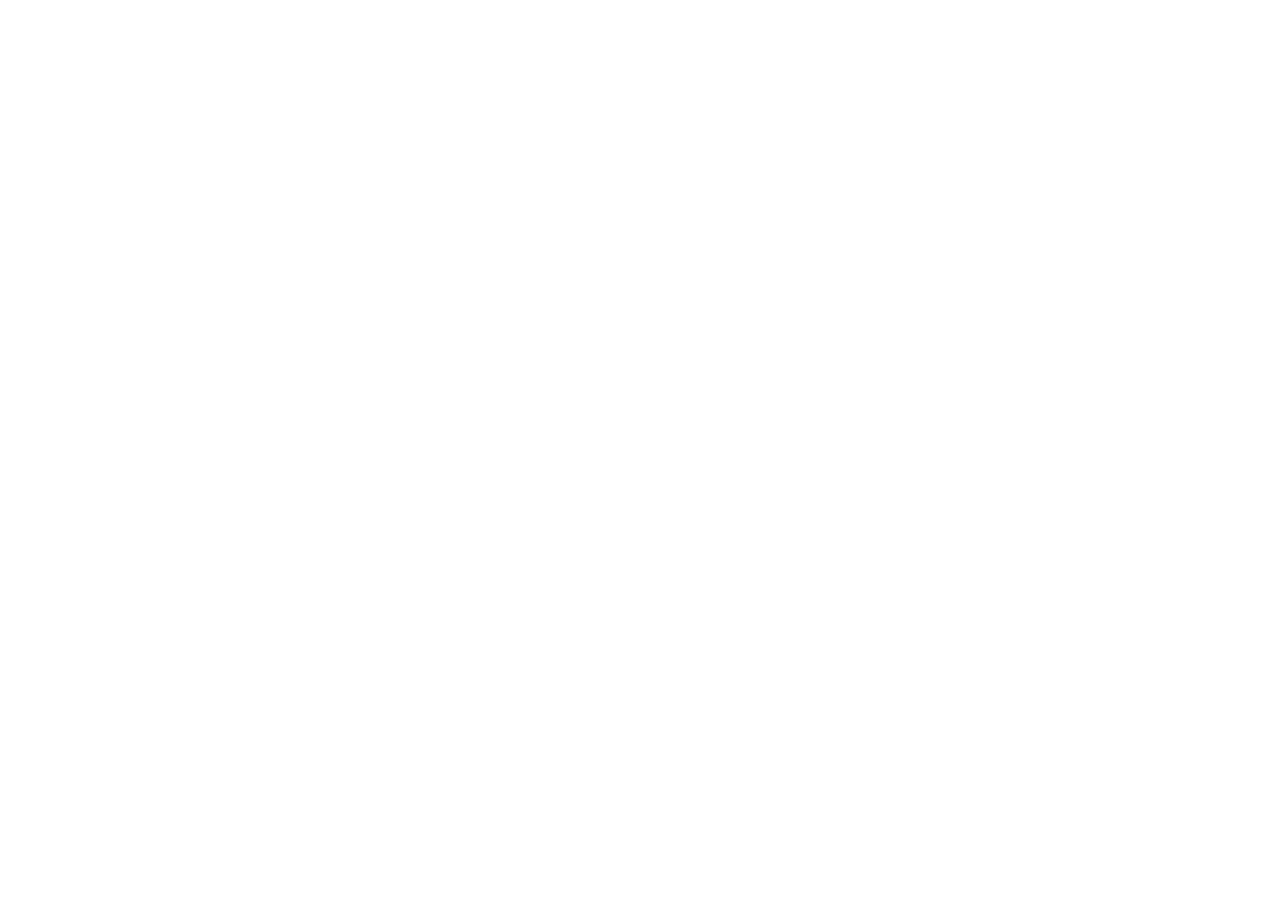
==== contact.html @ e38549f2 "adding bootstrap to all files" ====
<!DOCTYPE html>
<html>
<head>
	<title>Contact | Dylan Ishihara</title>
	<!-- Latest compiled and minified CSS -->
	<link rel="stylesheet" href="https://maxcdn.bootstrapcdn.com/bootstrap/3.3.7/css/bootstrap.min.css" integrity="sha384-BVYiiSIFeK1dGmJRAkycuHAHRg32OmUcww7on3RYdg4Va+PmSTsz/K68vbdEjh4u" crossorigin="anonymous">
</head>
<body>


</body>
</html>
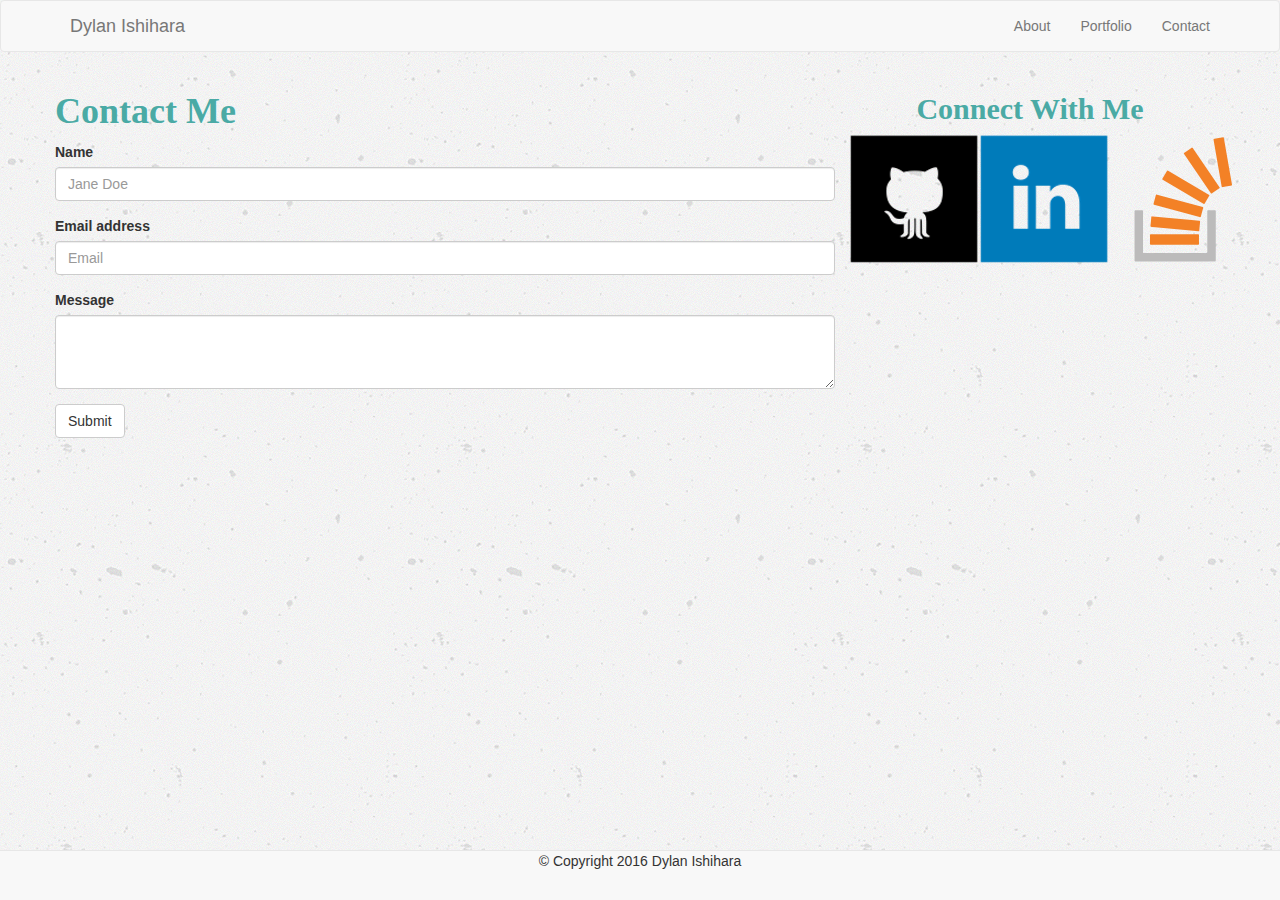
==== commit 27a9e214: "adding contact page" ====
--- a/contact.html
+++ b/contact.html
@@ -1,12 +1,78 @@
 <!DOCTYPE html>
 <html>
 <head>
-	<title>Contact | Dylan Ishihara</title>
+	<meta name="viewport" content="width=device-width, initial-scale=1.0">
+	<title>About | Dylan Ishihara</title>
 	<!-- Latest compiled and minified CSS -->
 	<link rel="stylesheet" href="https://maxcdn.bootstrapcdn.com/bootstrap/3.3.7/css/bootstrap.min.css" integrity="sha384-BVYiiSIFeK1dGmJRAkycuHAHRg32OmUcww7on3RYdg4Va+PmSTsz/K68vbdEjh4u" crossorigin="anonymous">
+	<link rel="stylesheet" href="assets/css/style.css">
 </head>
 <body>
 
+	<nav class="navbar navbar-default">
+	  <div class="container">
+	    <div class="navbar-header">
+	      <a class="navbar-brand" href="index.html">Dylan Ishihara</a>
+	    </div>
+	    <ul class="nav navbar-nav navbar-right">
+	      <li><a href="index.html">About</a></li>
+	      <li><a href="portfolio.html">Portfolio</a></li>
+	      <li><a href="contact.html">Contact</a></li>
+	    </ul>
+	  </div>
+	</nav>
+
+	<div class="container">
+		<div class="row">
+			<div class="col-lg-8">
+				<div class="row">
+					<h1>Contact Me</h1>
+				</div>
+				<div class="row">
+					<form>
+						<div class="form-group">
+							<label for="exampleInputName2">Name</label>
+							<input type="text" class="form-control" id="exampleInputName2" placeholder="Jane Doe">
+						</div>
+
+						<div class="form-group">
+						    <label for="exampleInputEmail1">Email address</label>
+						    <input type="email" class="form-control" id="exampleInputEmail1" placeholder="Email">
+						</div>
+						
+						<div class="form-group">
+							<label for="exampleInputMessage">Message</label>
+							<textarea class="form-control" rows="3"></textarea>
+						</div>
+
+						<button type="submit" class="btn btn-default">Submit</button>
+					</form>
+				</div>
+			</div>
+
+			<div class="col-lg-4">
+				<div class="row">
+				 	<div class="col-lg-12">
+						<h2 class="text-center">Connect With Me</h2>
+					</div>
+				</div>
+				<div class="row">
+					<div class="col-lg-4">
+						<a href="https://github.com/lhocke"><img src="assets/images/github_square.png" alt="GitHub"></a>
+					</div>
+
+					<div class="col-lg-4"><a href="#"><img src="assets/images/linkedin_square.png" alt="LinkedIn"></a></div>
+
+					<div class="col-lg-4">
+					<a href="#"><img src="assets/images/stackoverflow.png" alt="Stack Overflow"></a>
+					</div>
+				</div>
+			</div>
+
+
+	<nav class="navbar navbar-default navbar-fixed-bottom" role="navigation">
+		<div class="container text-center">&copy; Copyright 2016 Dylan Ishihara</div>
+	</nav>
 
 </body>
 </html>--- a/assets/css/style.css
+++ b/assets/css/style.css
@@ -0,0 +1,328 @@
+body {
+/*  font-family: Arial, "Helvetica Neue", Helvetica, sans-serif;
+  font-size: 18px;
+  line-height: 34px;
+  color: #777;*/
+  background: url("../images/concrete-texture.png");
+}
+
+* {
+  box-sizing: border-box;
+}
+
+/* general */
+/*
+.container {
+  width: 100%;
+  max-width: 960px;
+  margin: 0 auto;
+  clear: both;
+}
+
+h1,
+h2,
+h3,
+p {
+  margin-bottom: 20px;
+}
+
+p:last-child {
+  margin-bottom: 0;
+}
+*/
+h1,
+h2,
+h3 {
+  font-family: Georgia, Times, "Times New Roman", serif;
+  font-weight: 700;
+  color: #4aaaa5;
+}
+/*
+h1 {
+  padding-bottom: 20px;
+  font-size: 30px;
+  line-height: 49px;
+  border-bottom: 3px solid #ddd;
+}
+
+h2,
+h3 {
+  font-size: 22px;
+}*/
+
+/* header */
+
+/*#masthead {
+  position: fixed;
+  z-index: 99;
+  width: 100%;
+  margin: 0 0 30px;
+  overflow: auto;
+  color: #fff;
+  background: #fff;
+  border-bottom: 2px solid #ccc;
+}
+
+#logo {
+  float: left;
+  width: 250px;
+  height: 90px;
+  font-family: Georgia, Times, "Times New Roman", serif;
+  font-size: 30px;
+  font-weight: 700;
+  line-height: 90px;
+  color: #fff;
+  text-align: center;
+  text-decoration: none;
+  background: #4aaaa5;
+}
+
+nav {
+  float: right;
+  margin-top: 25px;
+}
+
+nav a {
+  display: inline-block;
+  padding-left: 15px;
+  margin-left: 15px;
+  line-height: 18px;
+  color: #999;
+  text-decoration: none;
+  border-left: 1px solid #efefef;
+}
+
+nav a:first-child {
+  border-left: 0 none;
+}
+*/
+/* footer */
+
+/*footer {
+  padding: 30px 0;
+  clear: both;
+  font-size: 12px;
+  color: #fff;
+  color: #ccc;
+  text-align: center;
+  background: #666;
+  border-top: 8px solid #4aaaa5;
+}
+*/
+/* sidebar */
+
+/*.sidebar {
+  float: right;
+  width: 100%;
+  max-width: 270px;
+  padding: 30px;
+  margin-bottom: 20px;
+  background: #fff;
+  border: 1px solid #ddd;
+}
+
+h3,
+.sidebar h2 {
+  padding-bottom: 20px;
+  margin-bottom: 15px;
+  line-height: 22px;
+  border-bottom: 2px solid #eee;
+}*/
+
+/*.social {
+  width: 62px;
+  height: 62px;
+  margin-top: 8px;
+  margin-right: 5px;
+}
+
+.social:last-child {
+  margin-right: 0;
+}*/
+
+/* main */
+
+/*#main-container {
+  padding-top: 130px;
+}
+
+.main-section {
+  float: left;
+  width: 100%;
+  max-width: 650px;
+  padding: 30px;
+  margin: 0 0 40px;
+  background: #fff;
+  border: 1px solid #ddd;
+}*/
+
+/* portfolio page */
+
+/*.work {
+  position: relative;
+  float: left;
+  width: 274px;
+  margin: 20px 0 25px;
+  overflow: auto;
+}
+
+.work:nth-child(even) {
+  margin-right: 40px;
+}
+
+.work img {
+  width: 100%;
+  border: 0 none;
+  opacity: 0.8;
+}
+
+.work h3 {
+  position: absolute;
+  bottom: 20px;
+  width: 100%;
+  padding: 15px;
+  margin-bottom: 0;
+  font-weight: 300;
+  line-height: 30px;
+  color: #fff;
+  text-align: center;
+  background: #4aaaa5;
+  border-bottom: 0;
+}*/
+/*
+.auth-image {
+  float: left;
+  width: 200px;
+  height: auto;
+  margin-top: 10px;
+  margin-right: 25px;
+}*/
+
+/* contact page */
+
+/*#contact-form ul {
+  margin-bottom: 20px;
+}
+
+#contact-form li {
+  margin-bottom: 10px;
+}
+
+label,
+input[type=text],
+input[type=email],
+textarea {
+  display: block;
+  width: 100%;
+}
+
+input[type=text],
+input[type=email],
+textarea {
+  height: 35px;
+  padding: 0 10px;
+  font-size: 14px;
+  border: 1px solid #ddd;
+}
+
+textarea {
+  height: 200px;
+}
+
+input[type=submit] {
+  padding: 10px 30px;
+  font-size: 18px;
+  color: #fff;
+  cursor: pointer;
+  background: #4aaaa5;
+  border: 0 none;
+}*/
+
+/*Making the page mobile responsive*/
+/*
+@media screen and (max-width: 980px) {
+  .container {
+    max-width: 750px;
+  }
+
+  .main-section {
+    max-width: 435px;
+  }
+
+  .auth-image {
+    width: 100%;
+    margin-bottom: 20px;
+  }
+
+  .work {
+    width: 100%;
+  }
+}
+
+@media screen and (max-width: 768px) {
+  .container, .sidebar{
+    max-width: 630px;
+  }
+
+  .main-section {
+    max-width: 100%;
+  }
+
+  .auth-image {
+    width: 300px;
+  }
+
+  .work {
+    width: 260px;
+  }
+}
+
+/*640px*/
+
+/*@media screen and (max-width: 640px){
+  #masthead {
+    position: static;
+    margin: 0 0 20px;
+  }
+
+  #logo {
+    width: 100%;
+  }
+
+  nav {
+    width: 100%;
+    margin: 0;
+    text-align: center;
+
+  }
+  
+
+  nav a {
+    padding: 0 15px;
+    /*margin-left: 15px;
+
+    line-height: 18px;
+  }
+
+  nav a:last-child{
+    margin-right: 30px
+  }
+
+  #main-container {
+    padding: 0 20px;
+  }
+
+  .auth-image {
+  width: 100%;
+  height: auto;
+  margin-top: 10px;
+  margin-right: 25px;
+  margin-bottom: 25px;
+  }
+
+  .work {
+    width: 100%;
+    height: auto;
+  }
+
+} */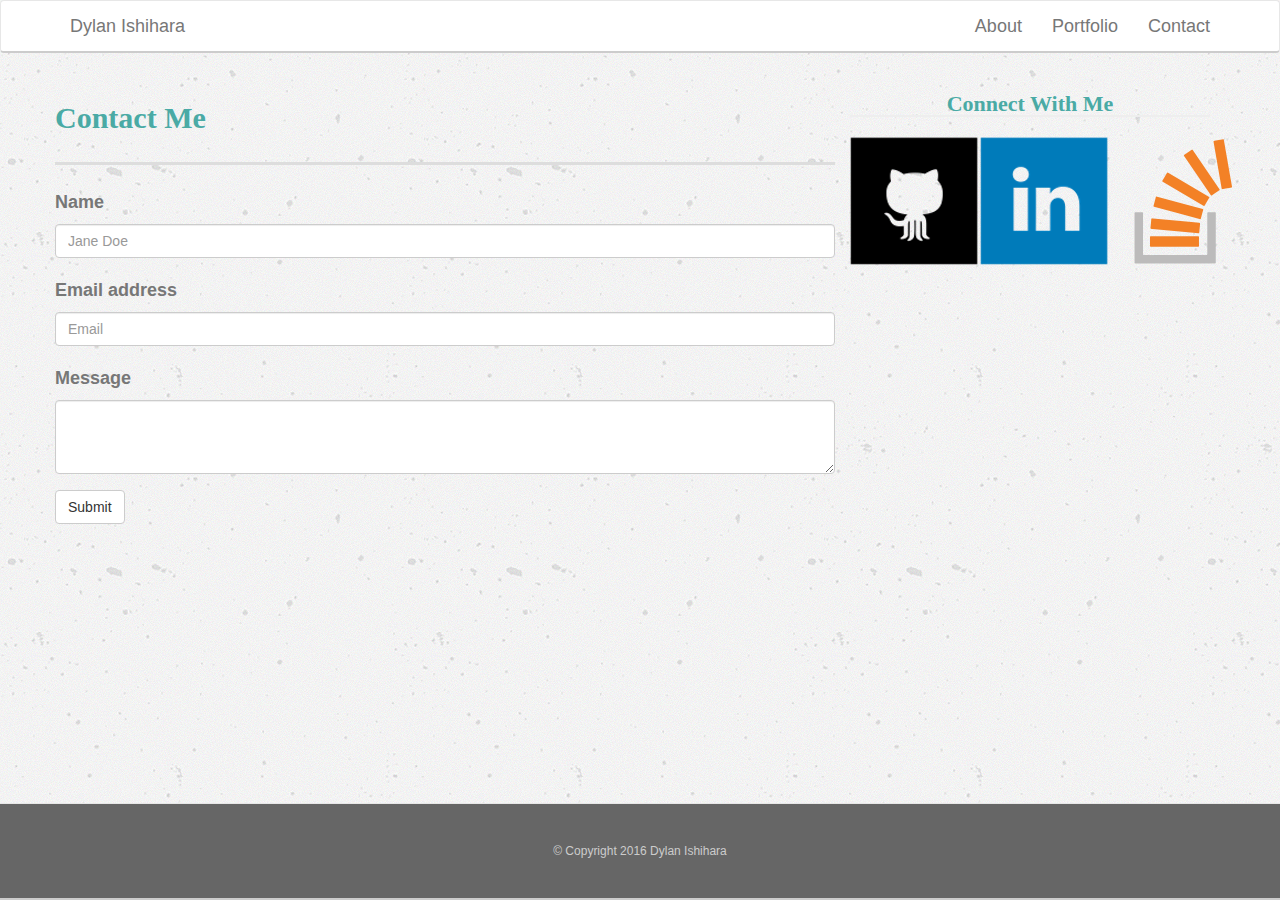
==== commit 70a18484: "adding portfolio code" ====
--- a/contact.html
+++ b/contact.html
@@ -70,9 +70,10 @@
 			</div>
 
 
-	<nav class="navbar navbar-default navbar-fixed-bottom" role="navigation">
+	<nav class="navbar navbar-default navbar-fixed-bottom" id="footer" role="navigation">
 		<div class="container text-center">&copy; Copyright 2016 Dylan Ishihara</div>
 	</nav>
 
+
 </body>
 </html>--- a/assets/css/style.css
+++ b/assets/css/style.css
@@ -1,14 +1,15 @@
 body {
-/*  font-family: Arial, "Helvetica Neue", Helvetica, sans-serif;
+  font-family: Arial, "Helvetica Neue", Helvetica, sans-serif;
   font-size: 18px;
   line-height: 34px;
-  color: #777;*/
+  color: #777;
   background: url("../images/concrete-texture.png");
-}
-
-* {
+  padding-bottom: 100px;
+}
+
+/** {
   box-sizing: border-box;
-}
+}*/
 
 /* general */
 /*
@@ -18,7 +19,7 @@
   margin: 0 auto;
   clear: both;
 }
-
+*/
 h1,
 h2,
 h3,
@@ -26,10 +27,10 @@
   margin-bottom: 20px;
 }
 
-p:last-child {
+/*p:last-child {
   margin-bottom: 0;
-}
-*/
+}*/
+
 h1,
 h2,
 h3 {
@@ -37,7 +38,7 @@
   font-weight: 700;
   color: #4aaaa5;
 }
-/*
+
 h1 {
   padding-bottom: 20px;
   font-size: 30px;
@@ -47,10 +48,28 @@
 
 h2,
 h3 {
+  line-height: 22px;
+  border-bottom: 2px solid #eee;
   font-size: 22px;
-}*/
+}
 
 /* header */
+
+.navbar {
+  color: #fff;
+  background: #fff;
+  border-bottom: 2px solid #ccc;
+}
+
+#logo {
+  height: 90px;
+  font-family: Georgia, Times, "Times New Roman", serif;
+  font-size: 30px;
+  font-weight: 700;
+  line-height: 60px;
+  color: #fff;
+  background: #4aaaa5;
+}
 
 /*#masthead {
   position: fixed;
@@ -98,6 +117,16 @@
 */
 /* footer */
 
+#footer {
+  padding: 30px 0;
+  font-size: 12px;
+  color: #fff;
+  color: #ccc;
+  background: #666;
+  border-top: 8px solid #4aaaa5
+  margin-bottom: 0;
+}
+
 /*footer {
   padding: 30px 0;
   clear: both;
@@ -120,8 +149,8 @@
   background: #fff;
   border: 1px solid #ddd;
 }
-
-h3,
+*/
+/*h3,
 .sidebar h2 {
   padding-bottom: 20px;
   margin-bottom: 15px;
@@ -189,14 +218,14 @@
   background: #4aaaa5;
   border-bottom: 0;
 }*/
-/*
-.auth-image {
+
+#auth-image {
   float: left;
   width: 200px;
   height: auto;
   margin-top: 10px;
   margin-right: 25px;
-}*/
+}
 
 /* contact page */
 
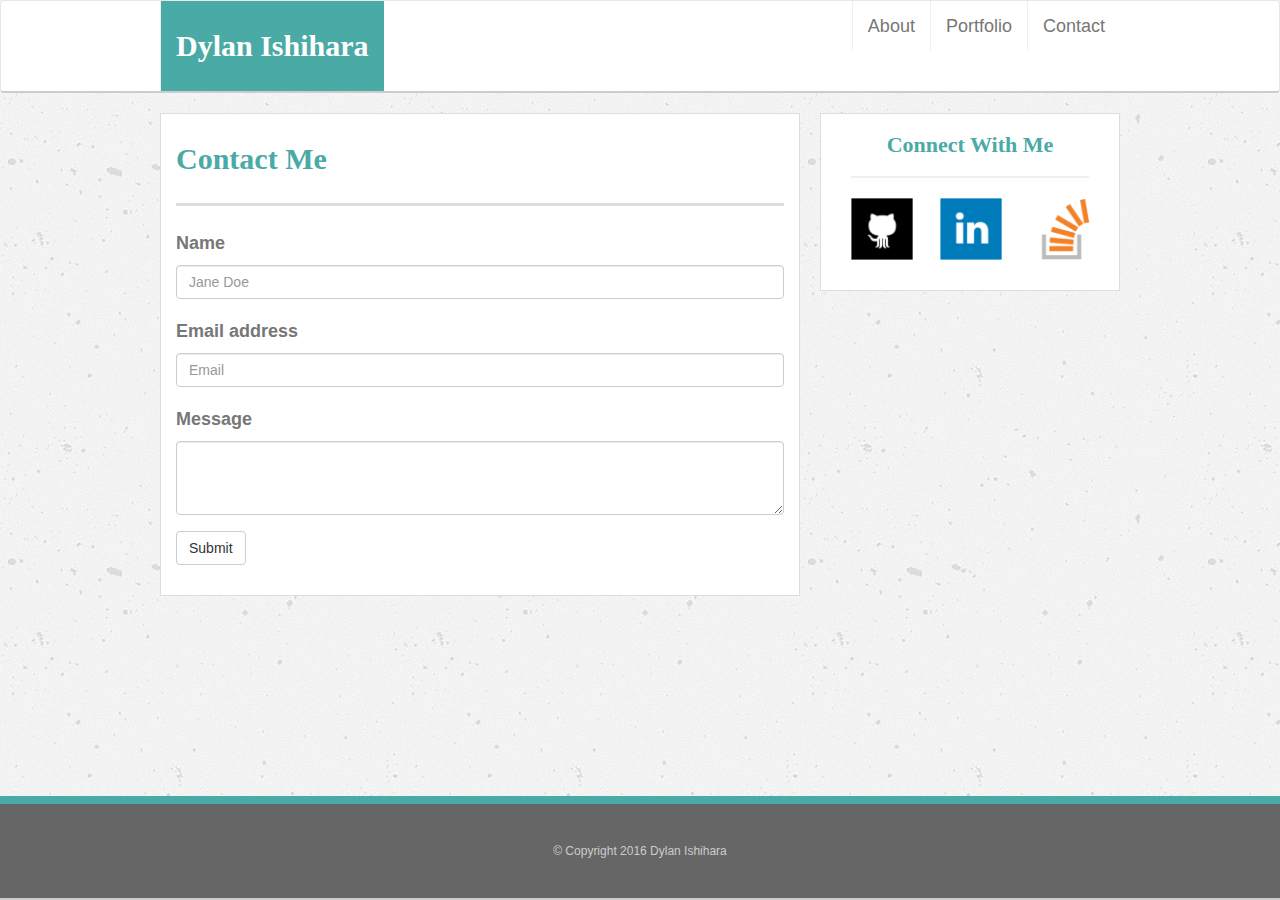
==== commit 8d0bd194: "adding wrapper to rows and cleaning up css" ====
--- a/contact.html
+++ b/contact.html
@@ -10,9 +10,9 @@
 <body>
 
 	<nav class="navbar navbar-default">
-	  <div class="container">
+	  <div class="container wrapper">
 	    <div class="navbar-header">
-	      <a class="navbar-brand" href="index.html">Dylan Ishihara</a>
+	      <a class="navbar-brand" id="logo" href="index.html">Dylan Ishihara</a>
 	    </div>
 	    <ul class="nav navbar-nav navbar-right">
 	      <li><a href="index.html">About</a></li>
@@ -23,8 +23,8 @@
 	</nav>
 
 	<div class="container">
-		<div class="row">
-			<div class="col-lg-8">
+		<div class="row wrapper">
+			<div class="col-lg-8" id="main-section">
 				<div class="row">
 					<h1>Contact Me</h1>
 				</div>
@@ -50,21 +50,22 @@
 				</div>
 			</div>
 
-			<div class="col-lg-4">
+			<div class="col-lg-4" id="sidebar">
 				<div class="row">
-				 	<div class="col-lg-12">
+			 		<div class="col-lg-12">
 						<h2 class="text-center">Connect With Me</h2>
 					</div>
 				</div>
+		
 				<div class="row">
 					<div class="col-lg-4">
-						<a href="https://github.com/lhocke"><img src="assets/images/github_square.png" alt="GitHub"></a>
+						<a href="https://github.com/lhocke"><img class="image-responsive" id="social" src="assets/images/github_square.png" alt="GitHub"></a>
 					</div>
 
-					<div class="col-lg-4"><a href="#"><img src="assets/images/linkedin_square.png" alt="LinkedIn"></a></div>
+					<div class="col-lg-4"><a href="#"><img class="image-responsive" src="assets/images/linkedin_square.png" id="social" alt="LinkedIn"></a></div>
 
 					<div class="col-lg-4">
-					<a href="#"><img src="assets/images/stackoverflow.png" alt="Stack Overflow"></a>
+					<a href="#"><img class="image-responsive" src="assets/images/stackoverflow.png" id="social" alt="Stack Overflow"></a>
 					</div>
 				</div>
 			</div>
--- a/assets/css/style.css
+++ b/assets/css/style.css
@@ -5,21 +5,9 @@
   color: #777;
   background: url("../images/concrete-texture.png");
   padding-bottom: 100px;
-}
-
-/** {
-  box-sizing: border-box;
-}*/
-
-/* general */
-/*
-.container {
-  width: 100%;
-  max-width: 960px;
-  margin: 0 auto;
-  clear: both;
-}
-*/
+
+}
+
 h1,
 h2,
 h3,
@@ -52,7 +40,10 @@
   border-bottom: 2px solid #eee;
   font-size: 22px;
 }
-
+.wrapper{
+  max-width: 960px;
+  margin: 0 auto;
+}
 /* header */
 
 .navbar {
@@ -71,6 +62,10 @@
   background: #4aaaa5;
 }
 
+#nav-link {
+  margin-top: 20px;
+}
+
 /*#masthead {
   position: fixed;
   z-index: 99;
@@ -100,30 +95,29 @@
   float: right;
   margin-top: 25px;
 }
-
-nav a {
-  display: inline-block;
+*/
+.navbar a {
+  /*display: inline-block;*/
   padding-left: 15px;
-  margin-left: 15px;
+  /*margin-left: 15px;*/
   line-height: 18px;
   color: #999;
   text-decoration: none;
   border-left: 1px solid #efefef;
 }
 
-nav a:first-child {
+/*.navbar a:first-child {
   border-left: 0 none;
 }
-*/
+
 /* footer */
 
 #footer {
   padding: 30px 0;
   font-size: 12px;
-  color: #fff;
   color: #ccc;
   background: #666;
-  border-top: 8px solid #4aaaa5
+  border-top: 8px solid #4aaaa5;
   margin-bottom: 0;
 }
 
@@ -140,32 +134,32 @@
 */
 /* sidebar */
 
-/*.sidebar {
+#sidebar {
   float: right;
   width: 100%;
-  max-width: 270px;
-  padding: 30px;
+  max-width: 300px;
+  padding: 0 30px 30px;
   margin-bottom: 20px;
   background: #fff;
   border: 1px solid #ddd;
 }
-*/
-/*h3,
-.sidebar h2 {
+
+h3,
+#sidebar h2 {
   padding-bottom: 20px;
-  margin-bottom: 15px;
-  line-height: 22px;
+  margin-bottom: 20px;
+  /*line-height: 22px;*/
   border-bottom: 2px solid #eee;
-}*/
-
-/*.social {
+}
+
+#social {
   width: 62px;
   height: 62px;
-  margin-top: 8px;
+  /*margin-top: 8px;*/
   margin-right: 5px;
 }
 
-.social:last-child {
+/*.social:last-child {
   margin-right: 0;
 }*/
 
@@ -174,20 +168,19 @@
 /*#main-container {
   padding-top: 130px;
 }
-
-.main-section {
-  float: left;
-  width: 100%;
-  max-width: 650px;
-  padding: 30px;
+*/
+#main-section {
+  float: left;
+  /*max-width: 650px;*/
+  padding: 0 30px 30px;
   margin: 0 0 40px;
   background: #fff;
   border: 1px solid #ddd;
-}*/
+}
 
 /* portfolio page */
 
-/*.work {
+.work {
   position: relative;
   float: left;
   width: 274px;
@@ -195,9 +188,9 @@
   overflow: auto;
 }
 
-.work:nth-child(even) {
+/*.work:nth-child(even) {
   margin-right: 40px;
-}
+}*/
 
 .work img {
   width: 100%;
@@ -217,7 +210,7 @@
   text-align: center;
   background: #4aaaa5;
   border-bottom: 0;
-}*/
+}
 
 #auth-image {
   float: left;
@@ -227,85 +220,6 @@
   margin-right: 25px;
 }
 
-/* contact page */
-
-/*#contact-form ul {
-  margin-bottom: 20px;
-}
-
-#contact-form li {
-  margin-bottom: 10px;
-}
-
-label,
-input[type=text],
-input[type=email],
-textarea {
-  display: block;
-  width: 100%;
-}
-
-input[type=text],
-input[type=email],
-textarea {
-  height: 35px;
-  padding: 0 10px;
-  font-size: 14px;
-  border: 1px solid #ddd;
-}
-
-textarea {
-  height: 200px;
-}
-
-input[type=submit] {
-  padding: 10px 30px;
-  font-size: 18px;
-  color: #fff;
-  cursor: pointer;
-  background: #4aaaa5;
-  border: 0 none;
-}*/
-
-/*Making the page mobile responsive*/
-/*
-@media screen and (max-width: 980px) {
-  .container {
-    max-width: 750px;
-  }
-
-  .main-section {
-    max-width: 435px;
-  }
-
-  .auth-image {
-    width: 100%;
-    margin-bottom: 20px;
-  }
-
-  .work {
-    width: 100%;
-  }
-}
-
-@media screen and (max-width: 768px) {
-  .container, .sidebar{
-    max-width: 630px;
-  }
-
-  .main-section {
-    max-width: 100%;
-  }
-
-  .auth-image {
-    width: 300px;
-  }
-
-  .work {
-    width: 260px;
-  }
-}
-
 /*640px*/
 
 /*@media screen and (max-width: 640px){
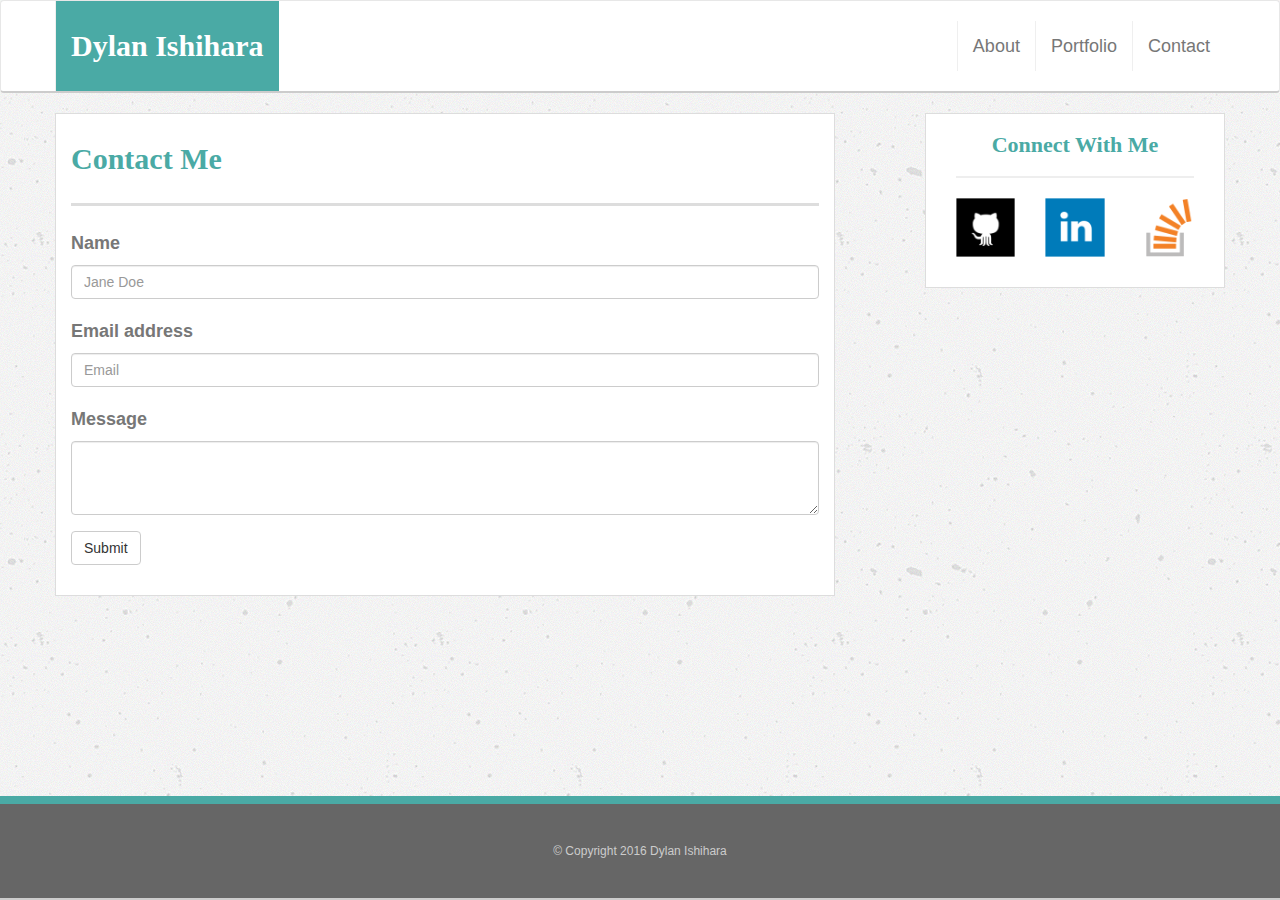
==== commit d1c20534: "playing with image sizes to fit media query and stop stacking" ====
--- a/contact.html
+++ b/contact.html
@@ -14,7 +14,7 @@
 	    <div class="navbar-header">
 	      <a class="navbar-brand" id="logo" href="index.html">Dylan Ishihara</a>
 	    </div>
-	    <ul class="nav navbar-nav navbar-right">
+	    <ul class="nav navbar-nav navbar-right" id="nav-link">
 	      <li><a href="index.html">About</a></li>
 	      <li><a href="portfolio.html">Portfolio</a></li>
 	      <li><a href="contact.html">Contact</a></li>
@@ -24,7 +24,7 @@
 
 	<div class="container">
 		<div class="row wrapper">
-			<div class="col-lg-8" id="main-section">
+			<div class="col-md-8" id="main-section">
 				<div class="row">
 					<h1>Contact Me</h1>
 				</div>
@@ -50,22 +50,22 @@
 				</div>
 			</div>
 
-			<div class="col-lg-4" id="sidebar">
+			<div class="col-md-4" id="sidebar">
 				<div class="row">
-			 		<div class="col-lg-12">
+			 		<div class="col-md-12">
 						<h2 class="text-center">Connect With Me</h2>
 					</div>
 				</div>
 		
 				<div class="row">
-					<div class="col-lg-4">
-						<a href="https://github.com/lhocke"><img class="image-responsive" id="social" src="assets/images/github_square.png" alt="GitHub"></a>
+					<div class="col-md-4">
+						<a href="https://github.com/lhocke"><img class="img-responsive" id="social" src="assets/images/github_square.png" alt="GitHub"></a>
 					</div>
 
-					<div class="col-lg-4"><a href="#"><img class="image-responsive" src="assets/images/linkedin_square.png" id="social" alt="LinkedIn"></a></div>
+					<div class="col-md-4"><a href="#"><img class="img-responsive" src="assets/images/linkedin_square.png" id="social" alt="LinkedIn"></a></div>
 
-					<div class="col-lg-4">
-					<a href="#"><img class="image-responsive" src="assets/images/stackoverflow.png" id="social" alt="Stack Overflow"></a>
+					<div class="col-md-4">
+					<a href="#"><img class="img-responsive" src="assets/images/stackoverflow.png" id="social" alt="Stack Overflow"></a>
 					</div>
 				</div>
 			</div>
--- a/assets/css/style.css
+++ b/assets/css/style.css
@@ -40,11 +40,11 @@
   border-bottom: 2px solid #eee;
   font-size: 22px;
 }
-.wrapper{
+/*.wrapper{
   max-width: 960px;
   margin: 0 auto;
 }
-/* header */
+*//* header */
 
 .navbar {
   color: #fff;
@@ -136,7 +136,7 @@
 
 #sidebar {
   float: right;
-  width: 100%;
+  /*width: 100%;*/
   max-width: 300px;
   padding: 0 30px 30px;
   margin-bottom: 20px;
@@ -152,13 +152,13 @@
   border-bottom: 2px solid #eee;
 }
 
-#social {
+/*#social {
   width: 62px;
   height: 62px;
-  /*margin-top: 8px;*/
+  margin-top: 8px;
   margin-right: 5px;
 }
-
+*/
 /*.social:last-child {
   margin-right: 0;
 }*/
@@ -183,9 +183,9 @@
 .work {
   position: relative;
   float: left;
-  width: 274px;
+  /*width: 274px;*/
   margin: 20px 0 25px;
-  overflow: auto;
+  /*overflow: auto;*/
 }
 
 /*.work:nth-child(even) {
@@ -193,7 +193,7 @@
 }*/
 
 .work img {
-  width: 100%;
+  /*width: 100%;*/
   border: 0 none;
   opacity: 0.8;
 }
@@ -212,13 +212,34 @@
   border-bottom: 0;
 }
 
+textarea {
+  height: 200px;
+}
+
 #auth-image {
   float: left;
-  width: 200px;
-  height: auto;
+  /*width: 200px;*/
+  /*height: auto;*/
   margin-top: 10px;
   margin-right: 25px;
 }
+
+@media only screen and (max-width: 980px) {
+  .wrapper {
+    max-width: 750px;
+  }
+
+  #main-section {
+    max-width: 435px;
+  }
+
+  #auth-image {
+    display: block;
+    margin: 0px 15px 10px;
+  }
+
+}
+
 
 /*640px*/
 
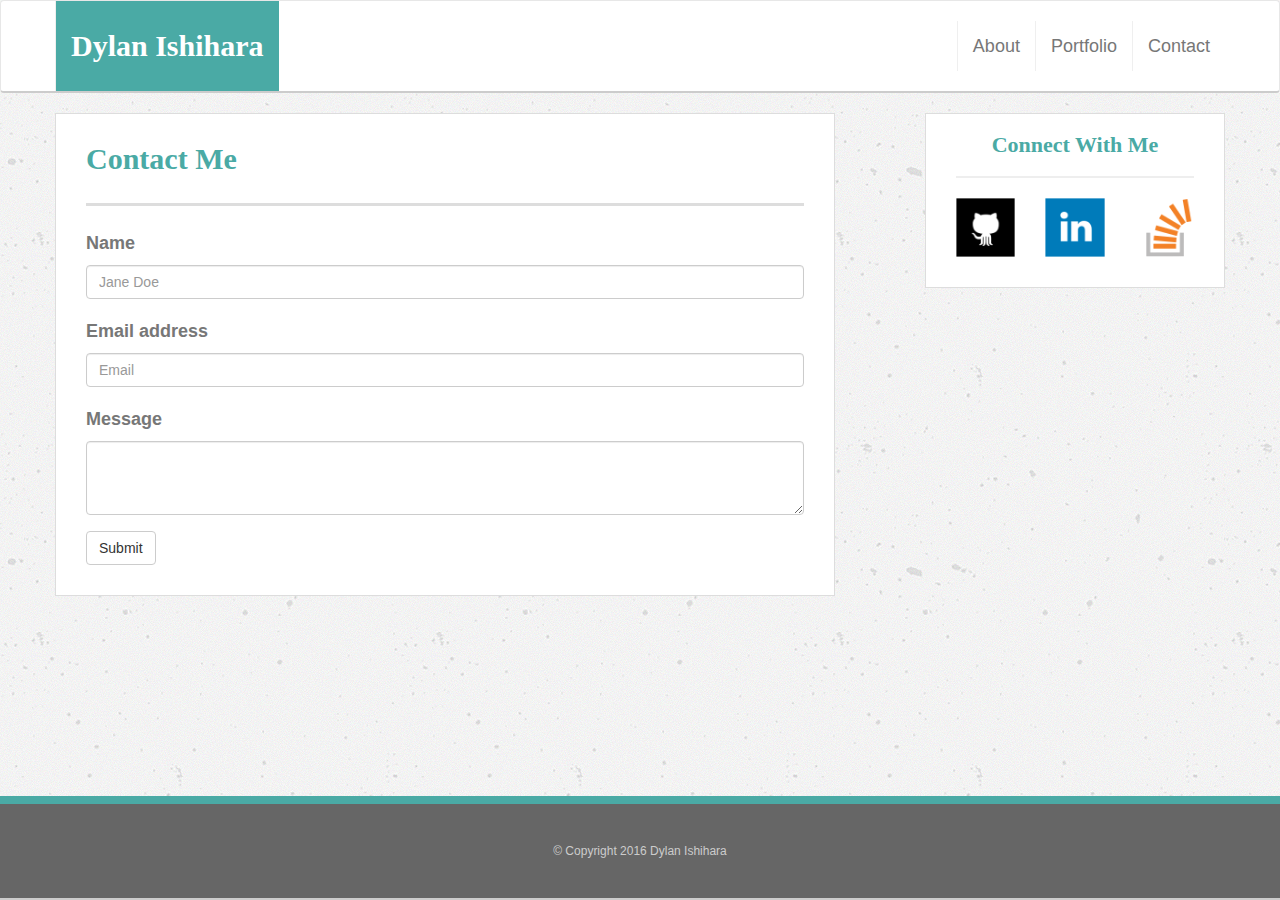
==== commit 9d5a05a2: "preparing to upload, attempting possible list for social links" ====
--- a/contact.html
+++ b/contact.html
@@ -26,10 +26,10 @@
 		<div class="row wrapper">
 			<div class="col-md-8" id="main-section">
 				<div class="row">
-					<h1>Contact Me</h1>
+					<div class="col-md-12"><h1>Contact Me</h1></div>
 				</div>
 				<div class="row">
-					<form>
+					<form class="col-md-12">
 						<div class="form-group">
 							<label for="exampleInputName2">Name</label>
 							<input type="text" class="form-control" id="exampleInputName2" placeholder="Jane Doe">
--- a/assets/css/style.css
+++ b/assets/css/style.css
@@ -240,6 +240,29 @@
 
 }
 
+@media screen and (max-width: 768px) {
+  .wrapper{
+    max-width: 630px;
+    display: block;
+    margin-left: auto;
+    margin-right: auto;
+  }
+
+  #main-section{
+    max-width: 100%;
+    /*margin-left: auto;*/
+  }
+  #sidebar {
+    max-width: 100%;
+  }
+
+ /* #auth-image{
+    width: 300px;
+    margin-right: 10px;
+  }
+ */ 
+}
+
 
 /*640px*/
 
